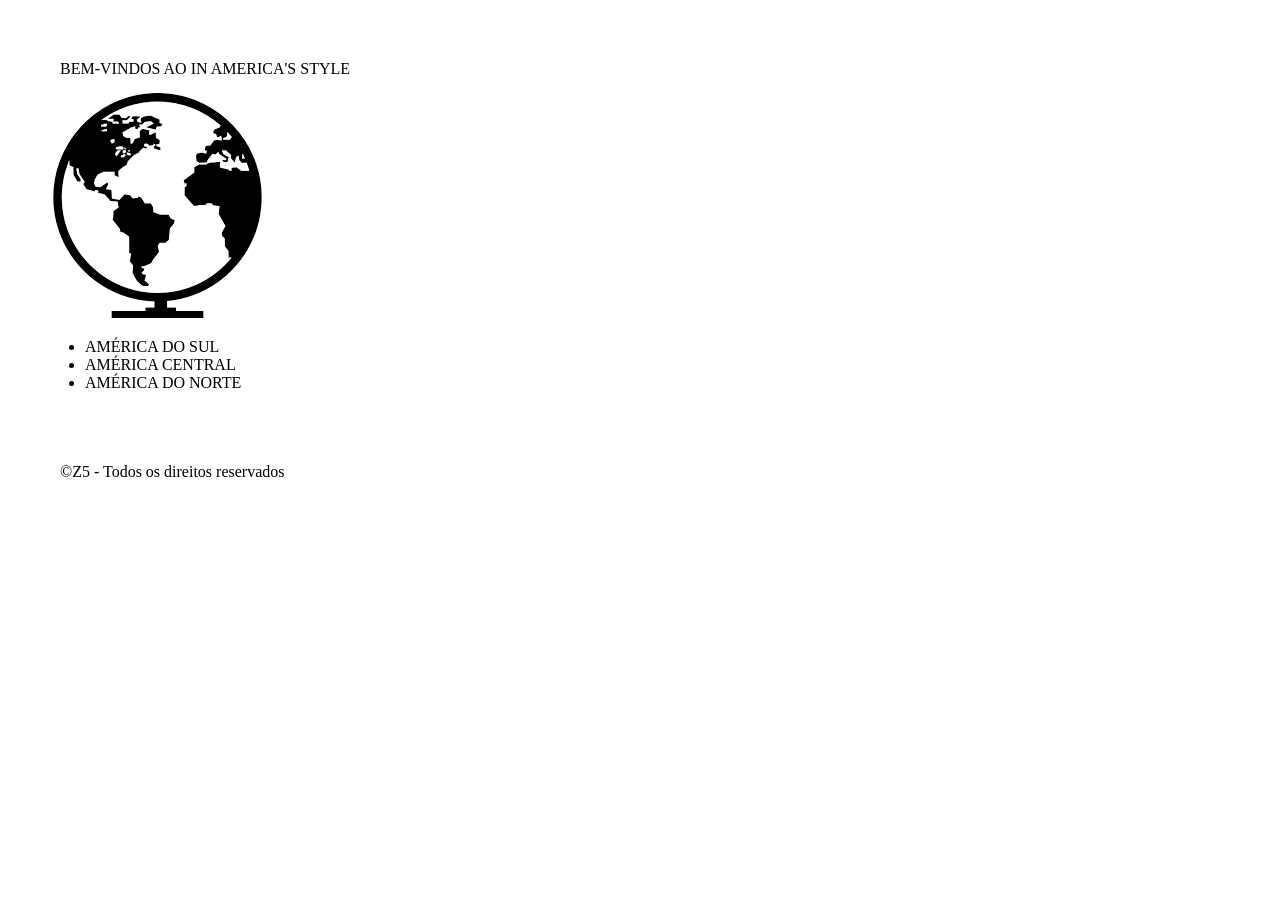
==== idh.html @ fb5cc89b "Merge 6537745840d15e527d070c73d48956312e730dd9 into a4c18de9d9bebdaf7ef6aa094c09ce82e0c8a48e" ====
<!DOCTYPE html>
<html lang="pt-BR">

<head>
    <meta charset="UTF-8">
    <meta name="viewport" content="width=device-width, initial-scale=1.0">
    <title>HOME-IN AMERICA'S</title>
    <link rel="stylesheet" href="reset.css" />
    <link rel="stylesheet" href="style.css" />
</head>

<body>
    <header>
        <h1 class="titulo">BEM-VINDOS AO IN AMERICA'S STYLE</h1>
        <div id="logo">
            <a href="index.html">
                <img src="img/logo.png" alt="MapaMundi">
            </a>
        </div>
        <nav>

            <ul>
                <li>AMÉRICA DO SUL</li>
                <LI>AMÉRICA CENTRAL</LI>
                <li>AMÉRICA DO NORTE</li>
            </ul>
        </nav>
    </header>
    <main>





    </main>
    <footer>
        <p>&copyZ5 - Todos os direitos reservados</p>
    </footer>
</body>

</html>
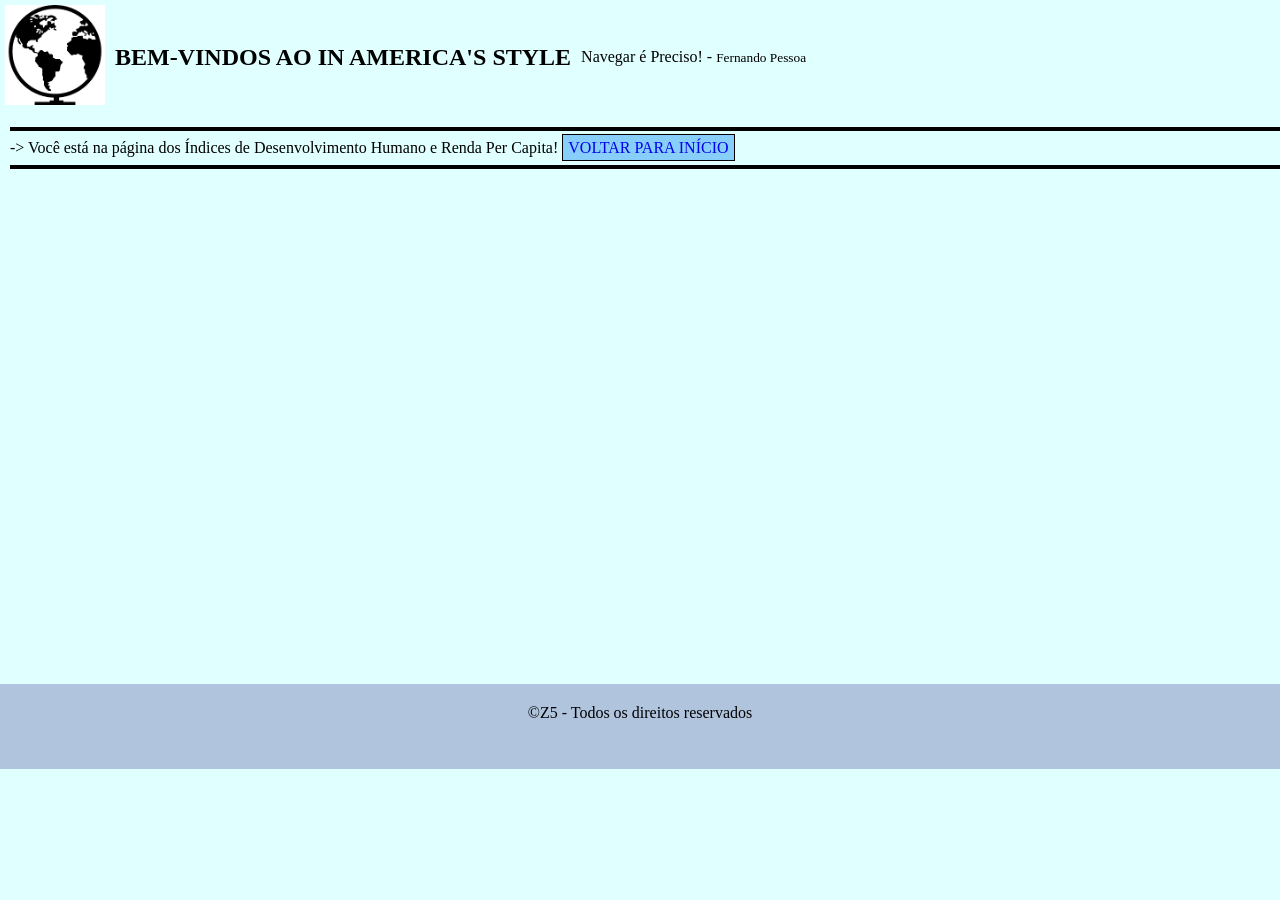
==== commit 90597352: "Merge ae30e509e9fce41d25af2b84af6bfe1a8ac5a533 into a4c18de9d9bebdaf7ef6aa094c09ce82e0c8a48e" ====
--- a/idh.html
+++ b/idh.html
@@ -11,22 +11,20 @@
 
 <body>
     <header>
-        <h1 class="titulo">BEM-VINDOS AO IN AMERICA'S STYLE</h1>
         <div id="logo">
             <a href="index.html">
                 <img src="img/logo.png" alt="MapaMundi">
             </a>
         </div>
-        <nav>
-
-            <ul>
-                <li>AMÉRICA DO SUL</li>
-                <LI>AMÉRICA CENTRAL</LI>
-                <li>AMÉRICA DO NORTE</li>
-            </ul>
-        </nav>
+        <h1 class="titulo">BEM-VINDOS AO IN AMERICA'S STYLE</h1>
+        <p>Navegar é Preciso! - <small>Fernando Pessoa</small></p>
     </header>
     <main>
+
+        <hr>
+        <p> -> Você está na página dos Índices de Desenvolvimento Humano e Renda Per Capita! <a href="index.html">VOLTAR
+                PARA INÍCIO</a></p>
+        <hr>
 
 
 
--- a/style.css
+++ b/style.css
@@ -0,0 +1,126 @@
+body {
+    background: lightcyan;
+}
+
+header {
+    background: lightcyan;
+    display: flex;
+    align-items: center;
+    justify-items: left;
+    padding: 5px 0 0 5px;
+
+}
+
+header #logo img {
+    width: 100px;
+}
+
+main {
+    background: lightcyan;
+    margin: 0;
+    padding: 10px 0 50px 10px;
+    min-height: 500px;
+
+}
+
+footer {
+    background: lightsteelblue;
+    min-height: 50px;
+    position: relative;
+    bottom: 0;
+    width: 100%;
+    text-align: center;
+    padding: 20px 0 15px 0;
+    margin: 15px 0 0 0;
+}
+
+main nav ul {
+    list-style: none;
+    gap: 1px;
+    display: flex;
+    flex-direction: column;
+    padding: 50px 0 0 0;
+    margin: 10px 5px 0 100px;
+}
+
+nav {
+    display: inline-flex;
+    justify-items: center;
+}
+
+main nav ul li {
+    text-transform: uppercase;
+    font-size: 17px;
+
+}
+
+main #menu ul li {
+    border: 1px solid black;
+    background: lightskyblue;
+    padding: 1px;
+    text-transform: uppercase;
+    list-style: none;
+    gap: 50px;
+    display: inline-flex;
+    flex-direction: column;
+    justify-items: center;
+}
+
+
+main #menu ul li a {
+    font-weight: bold;
+    text-decoration: none;
+    color: black;
+}
+
+main #menu ul li a:hover {
+    color: red;
+    background: black;
+    text-decoration: none;
+}
+
+hr {
+    border: 2px solid black;
+}
+
+main p a {
+    text-decoration: none;
+    background-color: lightskyblue;
+    padding: 4px 5px;
+    border: 1px solid black;
+}
+
+main p a:visited {
+    color: black;
+}
+
+main p a:hover {
+    background: black;
+    color: red;
+}
+
+
+.titulo {
+    font-size: x-large;
+    font-weight: bold;
+    gap: 15px;
+    border: 5px;
+    padding: 10px 10px;
+}
+
+.subtitulo {
+    font-family: 'Lucida Sans', 'Lucida Sans Regular', 'Lucida Grande', 'Lucida Sans Unicode', Geneva, Verdana, sans-serif;
+    font-weight: bolder;
+    gap: 15px;
+    border: 5px;
+    padding: 0 0 20px 0;
+}
+
+br {
+    padding: 100px;
+}
+
+img {
+
+    width: 4%;
+}
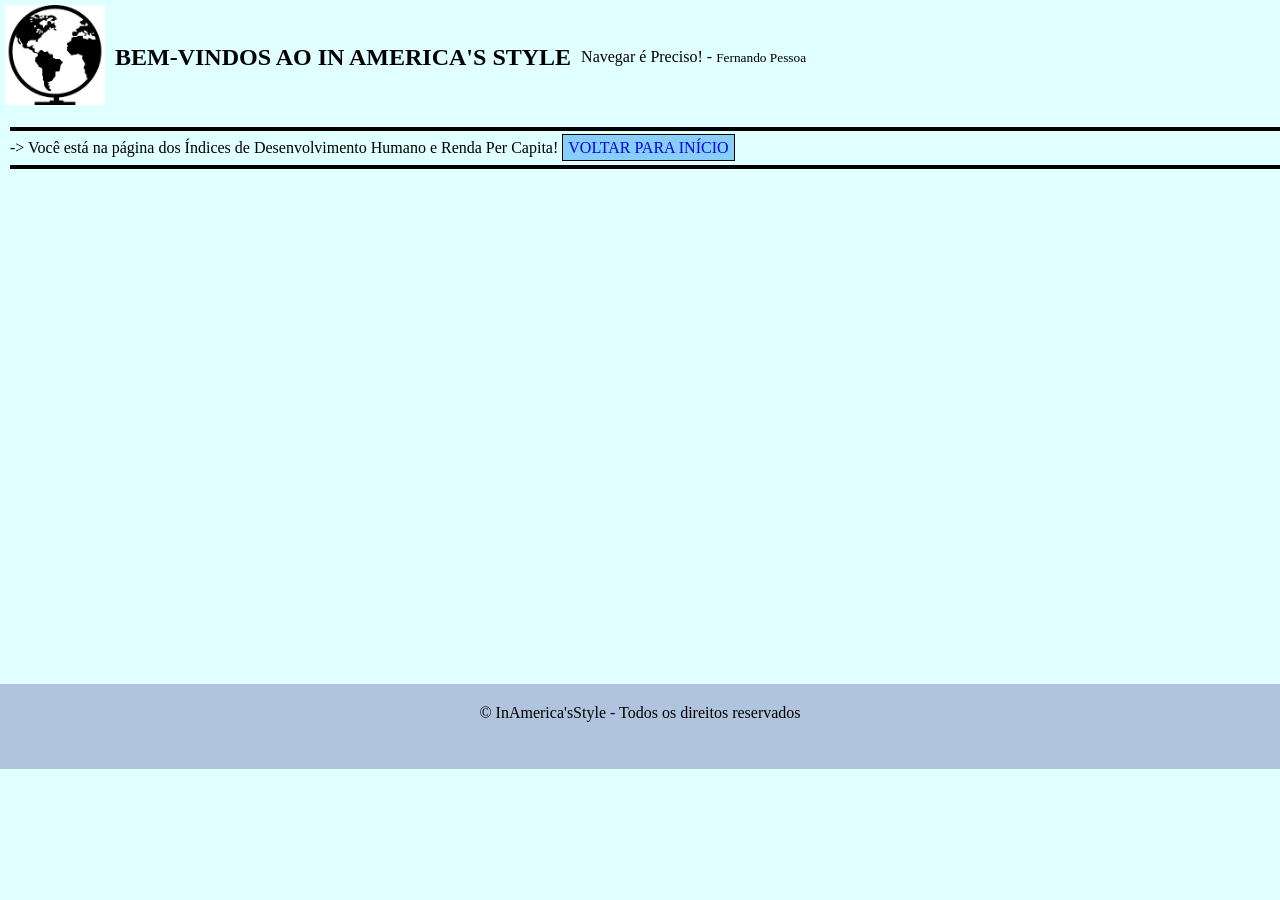
==== commit 7e64ad0f: "Merge f594067358d534077adf1c50f5bcbe6c855225b3 into a4c18de9d9bebdaf7ef6aa094c09ce82e0c8a48e" ====
--- a/idh.html
+++ b/idh.html
@@ -32,7 +32,7 @@
 
     </main>
     <footer>
-        <p>&copyZ5 - Todos os direitos reservados</p>
+        <p>&copy InAmerica'sStyle - Todos os direitos reservados</p>
     </footer>
 </body>
 
--- a/style.css
+++ b/style.css
@@ -57,7 +57,8 @@
 main #menu ul li {
     border: 1px solid black;
     background: lightskyblue;
-    padding: 1px;
+    padding: 40px;
+    margin: 40px;
     text-transform: uppercase;
     list-style: none;
     gap: 50px;
@@ -123,4 +124,23 @@
 img {
 
     width: 4%;
+}
+
+main #pop ul {
+    margin: 30px 300px 0 15px;
+}
+
+
+main #pop ul li {
+    border: 1px solid black;
+    background: lightskyblue;
+    padding: 1px 0 1px 1px;
+    margin: 0;
+    text-transform: uppercase;
+    list-style: none;
+    gap: 5px;
+    display: block;
+    flex-direction: column;
+    justify-items: center;
+    font-size: 17px;
 }
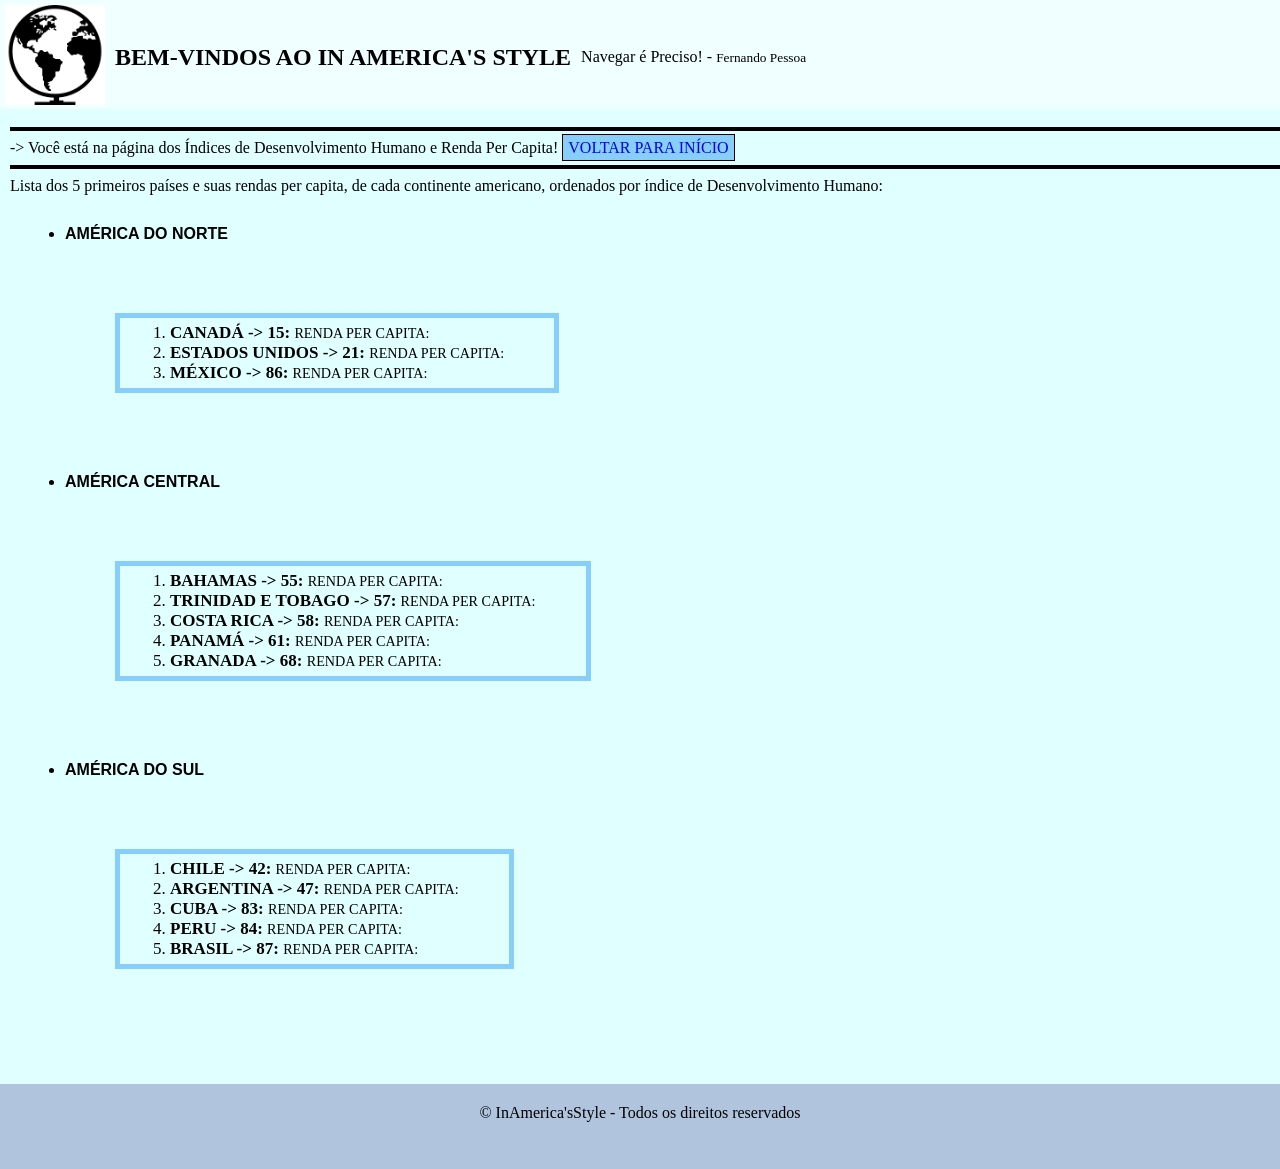
==== commit 8d0115d8: "Issue 3- Criando e estilizando a página de IDH" ====
--- a/idh.html
+++ b/idh.html
@@ -26,8 +26,47 @@
                 PARA INÍCIO</a></p>
         <hr>
 
+        <div id="idh">
 
+            <h1>Lista dos 5 primeiros países e suas rendas per capita, de cada continente americano, ordenados por
+                índice de Desenvolvimento Humano:</h1>
+            <ul>
+                <li>
+                    <h1 class="subtitulo">AMÉRICA DO NORTE</h1>
+                    <ol>
+                        <li><strong> Canadá -> 15: </strong><small> Renda per capita: </small></li>
+                        <li><strong> Estados Unidos -> 21: </strong><small> Renda per capita:</small></li>
+                        <li><strong> México -> 86: </strong><small> Renda per capita:</small></li>
+                    </ol>
+                </li>
+            </ul>
+            <ul>
+                <li>
+                    <h1 class="subtitulo">AMÉRICA CENTRAL</h1>
+                    <ol>
+                        <li><strong> Bahamas -> 55: </strong><small> Renda per capita: </small></li>
+                        <li><strong> Trinidad e Tobago -> 57: </strong><small> Renda per capita: </small></li>
+                        <li><strong> Costa Rica -> 58: </strong><small> Renda per capita: </small></li>
+                        <li><strong> Panamá -> 61: </strong><small> Renda per capita: </small></li>
+                        <li><strong> Granada -> 68: </strong><small> Renda per capita: </small></li>
+                    </ol>
+                </li>
+            </ul>
 
+            <ul>
+                <li>
+                    <h1 class="subtitulo">AMÉRICA DO SUL</h1>
+                    <ol>
+                        <li><strong> Chile -> 42: </strong><small> Renda per capita: </small></li>
+                        <li><strong> Argentina -> 47: </strong><small> Renda per capita: </small></li>
+                        <li><strong> Cuba -> 83: </strong><small> Renda per capita: </small></li>
+                        <li><strong> Peru -> 84: </strong><small> Renda per capita: </small></li>
+                        <li><strong> Brasil -> 87: </strong><small> Renda per capita: </small></li>
+                    </ol>
+                </li>
+            </ul>
+
+        </div>
 
 
     </main>
--- a/style.css
+++ b/style.css
@@ -3,7 +3,7 @@
 }
 
 header {
-    background: lightcyan;
+    background: azure;
     display: flex;
     align-items: center;
     justify-items: left;
@@ -143,4 +143,29 @@
     flex-direction: column;
     justify-items: center;
     font-size: 17px;
+}
+
+main ol h1 {
+    font-size: medium;
+    font-weight: bold;
+    font-family: Verdana, Geneva, Tahoma, sans-serif;
+}
+
+main ol {
+    border: 5px solid lightskyblue;
+    background: lightcyan;
+    padding: 5px 50px 5px 50px;
+    margin: 50px;
+    text-transform: uppercase;
+    gap: 5px;
+    display: table;
+    flex-direction: column;
+    font-size: 17px;
+    justify-content: center;
+
+}
+
+main #idh ul {
+    margin: 30px 50px 0 15px;
+    display: inline-block;
 }
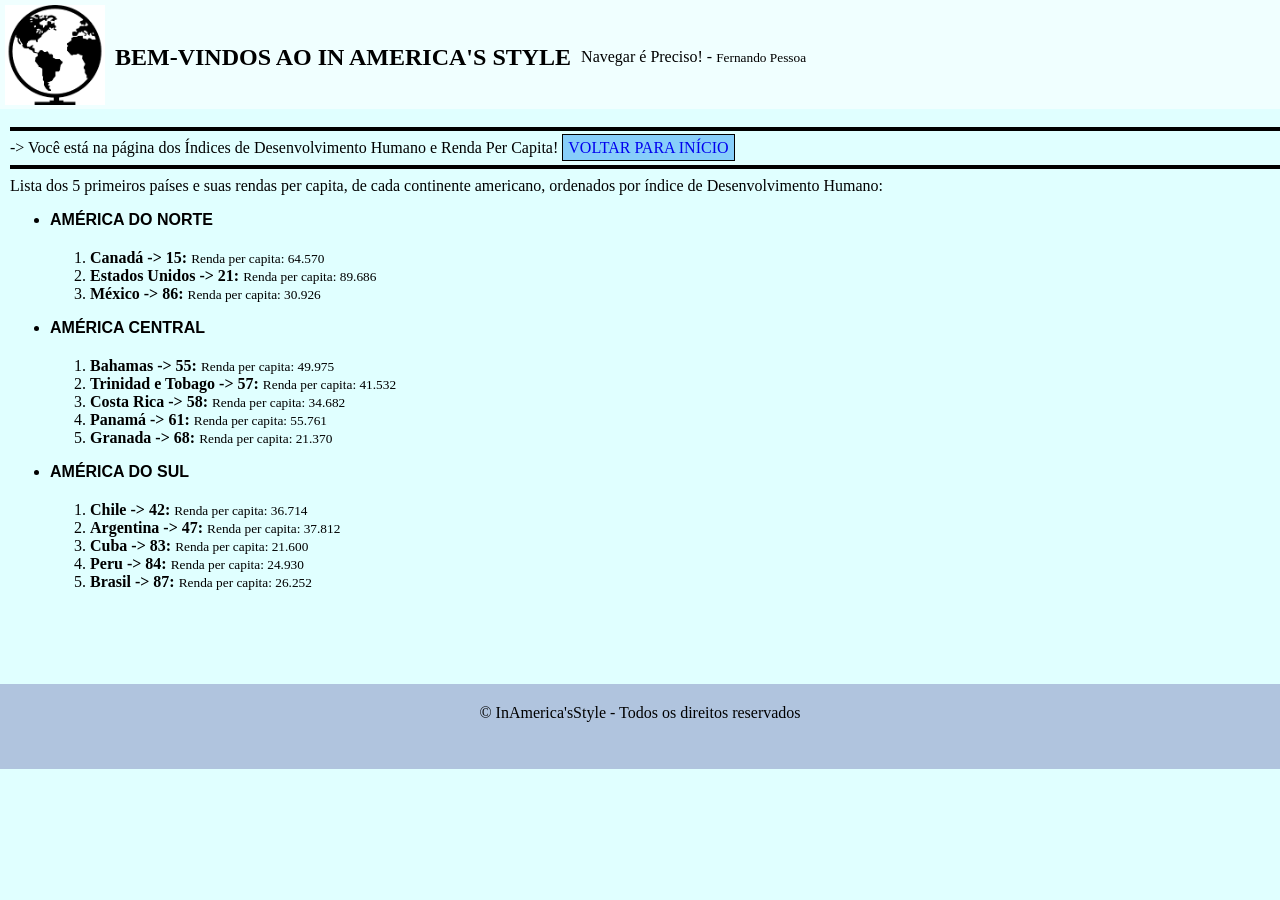
==== commit 5a9a9800: "Merge df0216f6f4b7d84da9c622184af701ffa798eba1 into a4c18de9d9bebdaf7ef6aa094c09ce82e0c8a48e" ====
--- a/idh.html
+++ b/idh.html
@@ -34,9 +34,9 @@
                 <li>
                     <h1 class="subtitulo">AMÉRICA DO NORTE</h1>
                     <ol>
-                        <li><strong> Canadá -> 15: </strong><small> Renda per capita: </small></li>
-                        <li><strong> Estados Unidos -> 21: </strong><small> Renda per capita:</small></li>
-                        <li><strong> México -> 86: </strong><small> Renda per capita:</small></li>
+                        <li><strong> Canadá -> 15: </strong><small> Renda per capita: 64.570</small></li>
+                        <li><strong> Estados Unidos -> 21: </strong><small> Renda per capita: 89.686</small></li>
+                        <li><strong> México -> 86: </strong><small> Renda per capita: 30.926</small></li>
                     </ol>
                 </li>
             </ul>
@@ -44,11 +44,11 @@
                 <li>
                     <h1 class="subtitulo">AMÉRICA CENTRAL</h1>
                     <ol>
-                        <li><strong> Bahamas -> 55: </strong><small> Renda per capita: </small></li>
-                        <li><strong> Trinidad e Tobago -> 57: </strong><small> Renda per capita: </small></li>
-                        <li><strong> Costa Rica -> 58: </strong><small> Renda per capita: </small></li>
-                        <li><strong> Panamá -> 61: </strong><small> Renda per capita: </small></li>
-                        <li><strong> Granada -> 68: </strong><small> Renda per capita: </small></li>
+                        <li><strong> Bahamas -> 55: </strong><small> Renda per capita: 49.975</small></li>
+                        <li><strong> Trinidad e Tobago -> 57: </strong><small> Renda per capita: 41.532 </small></li>
+                        <li><strong> Costa Rica -> 58: </strong><small> Renda per capita: 34.682</small></li>
+                        <li><strong> Panamá -> 61: </strong><small> Renda per capita: 55.761</small></li>
+                        <li><strong> Granada -> 68: </strong><small> Renda per capita: 21.370</small></li>
                     </ol>
                 </li>
             </ul>
@@ -57,11 +57,11 @@
                 <li>
                     <h1 class="subtitulo">AMÉRICA DO SUL</h1>
                     <ol>
-                        <li><strong> Chile -> 42: </strong><small> Renda per capita: </small></li>
-                        <li><strong> Argentina -> 47: </strong><small> Renda per capita: </small></li>
-                        <li><strong> Cuba -> 83: </strong><small> Renda per capita: </small></li>
-                        <li><strong> Peru -> 84: </strong><small> Renda per capita: </small></li>
-                        <li><strong> Brasil -> 87: </strong><small> Renda per capita: </small></li>
+                        <li><strong> Chile -> 42: </strong><small> Renda per capita: 36.714</small></li>
+                        <li><strong> Argentina -> 47: </strong><small> Renda per capita: 37.812</small></li>
+                        <li><strong> Cuba -> 83: </strong><small> Renda per capita: 21.600</small></li>
+                        <li><strong> Peru -> 84: </strong><small> Renda per capita: 24.930</small></li>
+                        <li><strong> Brasil -> 87: </strong><small> Renda per capita: 26.252</small></li>
                     </ol>
                 </li>
             </ul>
--- a/style.css
+++ b/style.css
@@ -143,29 +143,4 @@
     flex-direction: column;
     justify-items: center;
     font-size: 17px;
-}
-
-main ol h1 {
-    font-size: medium;
-    font-weight: bold;
-    font-family: Verdana, Geneva, Tahoma, sans-serif;
-}
-
-main ol {
-    border: 5px solid lightskyblue;
-    background: lightcyan;
-    padding: 5px 50px 5px 50px;
-    margin: 50px;
-    text-transform: uppercase;
-    gap: 5px;
-    display: table;
-    flex-direction: column;
-    font-size: 17px;
-    justify-content: center;
-
-}
-
-main #idh ul {
-    margin: 30px 50px 0 15px;
-    display: inline-block;
 }
